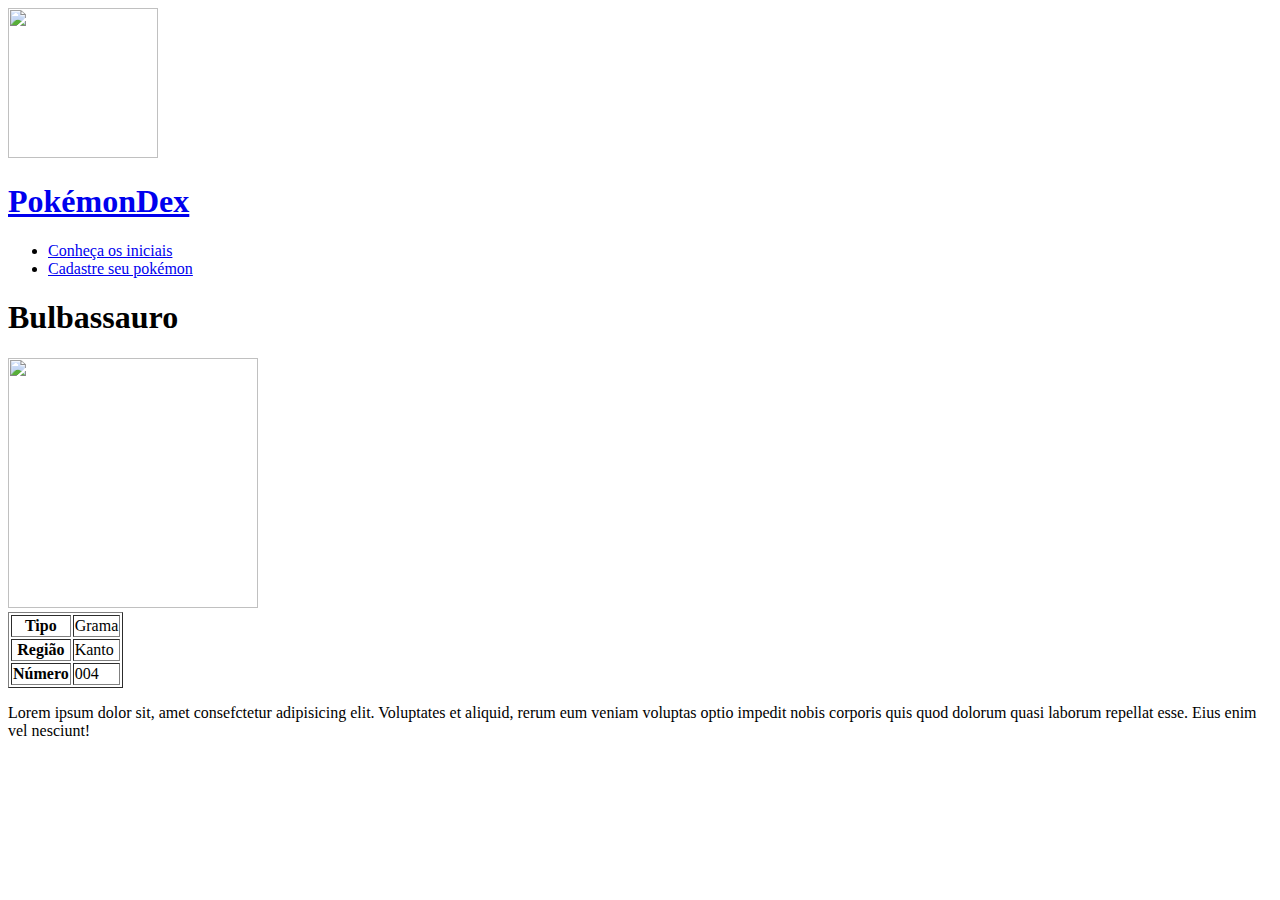
==== bulb.html @ 759d6874 "Add files via upload" ====
<!DOCTYPE html>
<html lang="pt-BR">
<head>
    <meta charset="UTF-8">
    <meta http-equiv="X-UA-Compatible" content="IE=edge">
    <meta name="viewport" content="width=device-width, initial-scale=1.0">
    <title>Kanto</title>
</head>
<body>
    <header>
        <img src="https://i.pinimg.com/originals/15/61/dc/1561dcb8a19ad8e6d4417b29f8c38161.jpg" width=150 height=150> 
        <h1><a href="./index.html">PokémonDex</a></h1>
    </header>
    <nav> 
        <ul>
            <li><a href="./kanto.html">Conheça os iniciais</a></li>
            <li><a href="./form.html">Cadastre seu pokémon</a></li>
        </ul>
    </nav>
    <h1>Bulbassauro</h1>
    <img src="https://assets.pokemon.com/assets/cms2/img/pokedex/full/001.png" width=250 height=250>
    <table border="1" >
        <tr>
          <th>Tipo</th>
          <td>Grama</td>
        </tr>
        <tr>
          <th>Região</th>
          <td>Kanto</td>
        </tr>
        <tr>
            <th>Número</th>
            <td>004</td>
        </tr>
      </table>
      <p>Lorem ipsum dolor sit, amet consefctetur adipisicing elit. Voluptates et aliquid, rerum eum veniam voluptas optio impedit nobis corporis quis quod dolorum quasi laborum repellat esse. Eius enim vel nesciunt!</p>
</body>
</html>
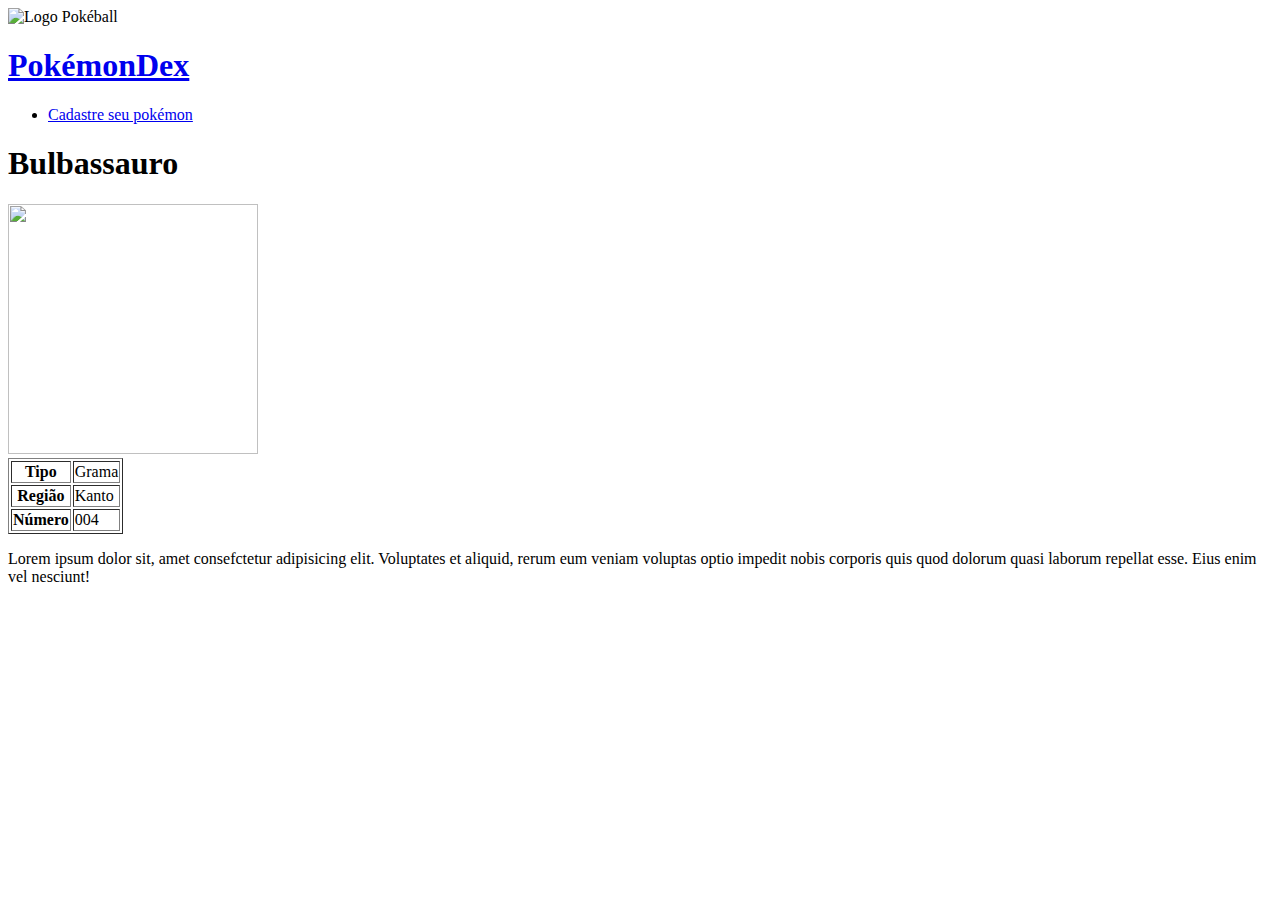
==== commit 721ecc74: "Update bulb.html" ====
--- a/bulb.html
+++ b/bulb.html
@@ -5,18 +5,19 @@
     <meta http-equiv="X-UA-Compatible" content="IE=edge">
     <meta name="viewport" content="width=device-width, initial-scale=1.0">
     <title>Kanto</title>
+    <link rel="stylesheet" href="style.css  ">
 </head>
 <body>
     <header>
-        <img src="https://i.pinimg.com/originals/15/61/dc/1561dcb8a19ad8e6d4417b29f8c38161.jpg" width=150 height=150> 
+        <img src="https://freepikpsd.com/file/2019/10/pokemon-pokebola-png-4-Transparent-Images.png" alt="Logo Pokéball" width=150 height=150> 
         <h1><a href="./index.html">PokémonDex</a></h1>
+        <nav> 
+            <ul>
+                <li><a href="./form.html">Cadastre seu pokémon</a></li>
+            </ul>
+        </nav>
     </header>
-    <nav> 
-        <ul>
-            <li><a href="./kanto.html">Conheça os iniciais</a></li>
-            <li><a href="./form.html">Cadastre seu pokémon</a></li>
-        </ul>
-    </nav>
+<main>
     <h1>Bulbassauro</h1>
     <img src="https://assets.pokemon.com/assets/cms2/img/pokedex/full/001.png" width=250 height=250>
     <table border="1" >
@@ -34,5 +35,6 @@
         </tr>
       </table>
       <p>Lorem ipsum dolor sit, amet consefctetur adipisicing elit. Voluptates et aliquid, rerum eum veniam voluptas optio impedit nobis corporis quis quod dolorum quasi laborum repellat esse. Eius enim vel nesciunt!</p>
+</main>
 </body>
-</html>+</html>
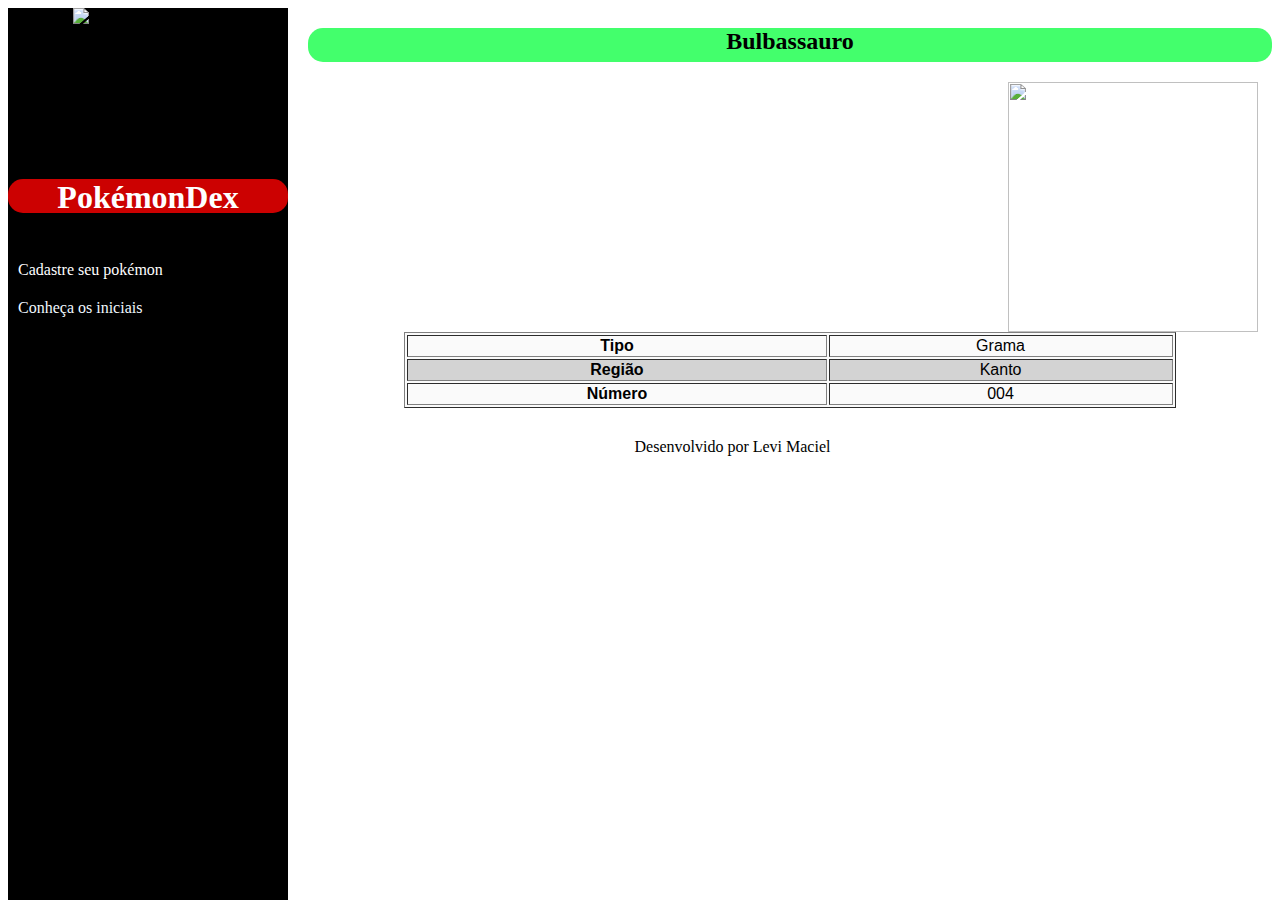
==== commit 36b45122: "Update bulb.html" ====
--- a/bulb.html
+++ b/bulb.html
@@ -10,16 +10,30 @@
 <body>
     <header>
         <img src="https://freepikpsd.com/file/2019/10/pokemon-pokebola-png-4-Transparent-Images.png" alt="Logo Pokéball" width=150 height=150> 
-        <h1><a href="./index.html">PokémonDex</a></h1>
+        <h1><a href="./index.html" id="titulo">PokémonDex</a></h1>
         <nav> 
             <ul>
                 <li><a href="./form.html">Cadastre seu pokémon</a></li>
+                    <li> 
+                        <a href="">Conheça os iniciais</a>
+                        <ul>
+                            <li><a href="./charm.html">Charmander</a></li>
+                            <li><a href="./bulb.html">Bulbassauro</a></li>
+                            <li><a href="./squirtle.html">Squirtle</a></li>
+                        </ul>
+                    </li> 
             </ul>
         </nav>
     </header>
 <main>
-    <h1>Bulbassauro</h1>
-    <img src="https://assets.pokemon.com/assets/cms2/img/pokedex/full/001.png" width=250 height=250>
+    <div>
+        <h2>Bulbassauro</h2>
+    </div>
+    <section id="bulbing">
+        <div>
+            <img src="https://www.pngmart.com/files/11/Pokemon-Bulbasaur-PNG-Pic.png" width=250 height=250>
+        </div>
+    </section>
     <table border="1" >
         <tr>
           <th>Tipo</th>
@@ -34,7 +48,7 @@
             <td>004</td>
         </tr>
       </table>
-      <p>Lorem ipsum dolor sit, amet consefctetur adipisicing elit. Voluptates et aliquid, rerum eum veniam voluptas optio impedit nobis corporis quis quod dolorum quasi laborum repellat esse. Eius enim vel nesciunt!</p>
 </main>
+<footer>Desenvolvido por Levi Maciel</footer>
 </body>
 </html>
--- a/style.css
+++ b/style.css
@@ -0,0 +1,217 @@
+header{
+    place-items: center;
+    flex-direction: column;
+    position: fixed;
+    height: 100vh;
+    width: 280px;
+    background-color: rgb(0, 0, 0);
+    flex-direction: column;
+    display: flex;
+}
+
+body h1{
+    text-align: center;
+    height: 34px;
+    width: 100%;
+    background-color: rgba(255, 1, 1, 0.801);
+    border-radius: 15px;
+    flex-direction: column;
+    display: flex;
+}
+body h2{
+    text-align: center;
+    height: 34px;
+    width: 100%;
+    background-color: rgba(1, 255, 56, 0.74);
+    border-radius: 15px;
+    flex-direction: column;
+    display: flex;
+}
+body h3{
+    text-align: center;
+    height: 34px;
+    width: 100%;
+    background-color: rgba(1, 120, 255, 0.801);
+    border-radius: 15px;
+    font-size: x-large;
+    flex-direction: column;
+    display: flex;
+}
+
+button{
+    background-color: rgb(65, 59, 59);
+}
+
+main{
+    margin-left: 300px;
+}
+
+
+nav{
+    max-width: 300px;
+    width: 100% ;
+    flex-direction: column;
+    display: flex;
+}
+nav ul{
+    list-style-type: none;
+    padding: 0; 
+}
+nav ul li a:hover{
+    background-color: rgb(185, 17, 17);
+}
+nav ul li a{
+    color: rgb(255, 255, 255);
+    padding: 10px;
+    display: block;
+    text-decoration: none;
+}
+li a {
+    padding: 8px 16px;
+    text-decoration: none;
+    display: block;
+}
+ li a:hover{
+    background-color: rgb(185, 17, 17);
+    color: rgb(255, 255, 255);
+}
+ li ul {
+    display: none;
+}
+ li:hover > ul {
+    display: block;
+}
+
+
+
+a:link{
+    color: rgb(254, 254, 255);
+    text-decoration: none;
+}
+a:visited{
+    color: aliceblue;
+}
+a:hover{
+    color: aliceblue;
+}
+a:active{
+    color: aliceblue;
+}
+
+div{
+    flex-direction: column;
+    display: flex;
+}
+
+#fogo
+div{
+    display: inline-block;
+    border-style: solid;
+    border-width: 2px;
+    border-color: rgb(65, 63, 63);
+    padding: 30px;
+    margin: 100px;
+    margin-top: 10px;
+    margin-bottom: 20px;
+}
+
+#agua
+div{
+    display: inline-block;
+    border-style: solid;
+    border-width: 2px;
+    border-color: rgb(65, 63, 63);
+    padding: 30px;
+    margin: 100px;
+    margin-top: 10px;
+    margin-bottom: 20px;
+}
+
+#grama
+div{
+    display: inline-block;
+    border-style: solid;
+    border-width: 2px;
+    border-color: rgb(65, 63, 63);
+    padding: 30px;
+    margin: 100px;
+    margin-top: 10px;
+    margin-bottom: 20px;
+}
+
+#form
+div{
+    display: inline-block;
+    border-style: solid;
+    border-width: 2px;
+    border-color: rgb(65, 63, 63);
+    padding: 30px;
+    margin: 40px;
+    margin-top: 100px;
+    margin-left: 650px;   
+}
+input{
+    padding: 4px;
+    width: 350px;
+    display: block;
+}
+textarea{
+    width: 354px;
+    display: block;
+}
+
+
+#textao
+h1{
+    margin-left: 0px;
+}
+
+#caze
+div{
+    margin-left: 530px;
+}
+table {
+  text-align: center;
+  font-family: Montserrat, Arial, sans-serif;
+  background:#fafafa ;
+  margin: 0 auto;
+  width: 80%;
+}
+
+tr:nth-child(even) {
+  background:lightgray;
+}
+
+#charming
+div{
+    margin-left: 700px;
+}
+#bulbing
+div{
+    margin-left: 700px;
+}
+#squirtler
+div{
+    margin-left: 700px;
+}
+.efeito-grow {
+    display: inline-block;
+    vertical-align: middle;
+    -webkit-transform: perspective(1px) translateZ(0);
+    transform: perspective(1px) translateZ(0);
+    box-shadow: 0 0 1px transparent;
+    -webkit-transition-duration: 0.3s;
+    transition-duration: 0.3s;
+    -webkit-transition-property: transform;
+    transition-property: transform;
+    }
+    .efeito-grow:hover, .efeito-grow:focus, .efeito-grow:active {
+    -webkit-transform: scale(1.1);
+    transform: scale(1.1);
+}
+footer{
+    text-align: center;
+    margin: 15px;
+    margin-left: 200px;
+    padding: 15px;
+}
